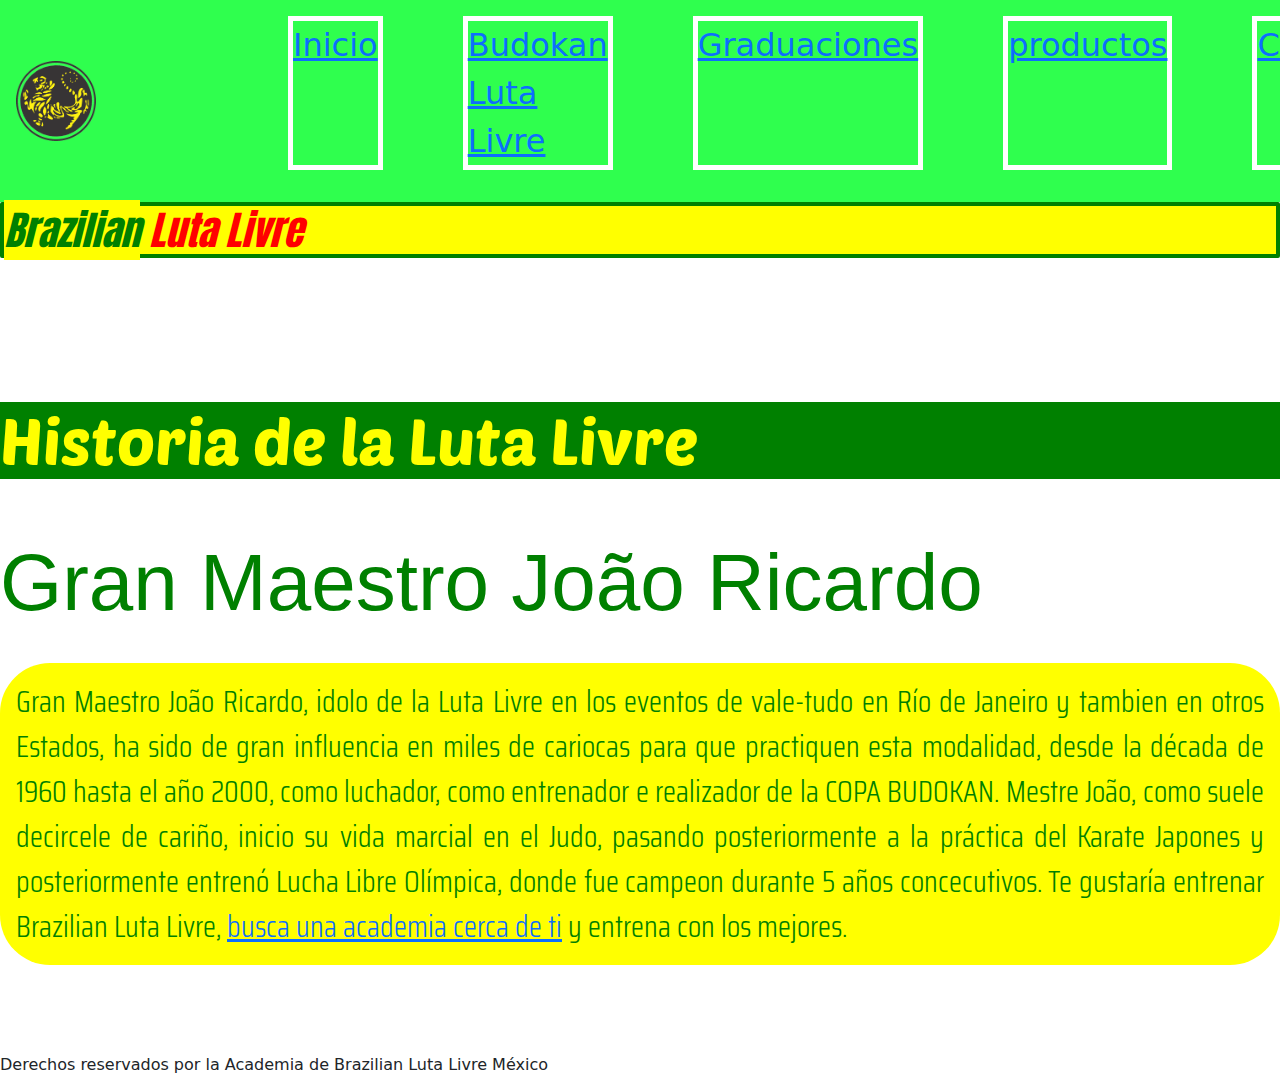
==== index.html @ 8e728ed9 "instalando git" ====
<!DOCTYPE html>
<html lang="es">
<head>
    <meta charset="UTF-8">
    <meta name="viewport" content="width=device-width, initial-scale=1.0">
    <!--link bootstrap-->
    <link 
        href="https://cdn.jsdelivr.net/npm/bootstrap@5.3.3/dist/css/bootstrap.min.css" rel="stylesheet" integrity="sha384-QWTKZyjpPEjISv5WaRU9OFeRpok6YctnYmDr5pNlyT2bRjXh0JMhjY6hW+ALEwIH" crossorigin="anonymous">
    <!--link a estilos personales-->
    <link rel="stylesheet" href="./css/main.css">
    <title>Brazilian Luta Livre</title>
</head>
<body>
    <nav class="nav texto-rojo">
        <img class="tigre" src="./img/tigre solo png.png">
        <ul class= "menu">
            <li class="menu-item inicio"><a href="./page/inicio.html">Inicio</a></li>
            <li class="menu-item nosotros"><a href="./page/budokan.html">Budokan Luta Livre</a></li>
            <li class="menu-item servicio"><a href="./page/graduacion.html">Graduaciones</a></li>
            <li class="menu-item productos"><a href="./page/productos.html">productos</a></li>
            <li class="menu-item contacto"><a href="./page/contacto.html">Contacto</a></li>
        </ul>
    </nav>
    <Header>
        <h1> 
            <span class="texto-verde fondoamarillo" >Brazilian</span> <span class="texto-rojo">Luta Livre</span>
        </h1>
    
    </Header>
    <br>
    <br>
    <br>
    
    <main>
        
        <section>
            
            <article>
            
                <h2>Historia de la Luta Livre</h2>
                <br>
                <br>               

                <h3>
                    Gran Maestro João Ricardo
                </h3>
                <br>
            
                <p class="texto-verde borde-uno">Gran Maestro João Ricardo, idolo de la Luta Livre en los eventos de vale-tudo en Río de Janeiro y tambien en otros Estados, ha sido de gran influencia en miles de cariocas para que practiquen esta modalidad, desde la década de 1960 hasta el año 2000, como luchador, como entrenador e realizador de la COPA BUDOKAN.
                Mestre João, como suele decircele de cariño, inicio su vida marcial en el Judo, pasando posteriormente a la práctica del Karate Japones y posteriormente entrenó Lucha Libre Olímpica, donde fue campeon durante 5 años concecutivos.
                
                Te gustaría entrenar Brazilian Luta Livre, <a class="link" href="https:lutalivre.com.mx">busca una academia cerca de ti</a> y entrena con los mejores.

                </p>

            </article>
        </section>
    </main>
 <!--Bootstrap js-->   
 <script src="https://cdn.jsdelivr.net/npm/bootstrap@5.3.3/dist/js/bootstrap.bundle.min.js" integrity="sha384-YvpcrYf0tY3lHB60NNkmXc5s9fDVZLESaAA55NDzOxhy9GkcIdslK1eN7N6jIeHz" crossorigin="anonymous"></script>
</body>
<br>
<br>
<br>


<footer>Derechos reservados por la Academia de Brazilian Luta Livre México</footer>     
</html>
---- css/main.css ----
@import url('https://fonts.googleapis.com/css2?family=Anton&family=Danfo&family=Saira+Condensed:wght@100;200;300;400;500;600;700;800;900&display=swap');
@font-face {
    font-family: poetsenone;
    src: url(../fonts/PoetsenOne-Regular.ttf);
}
@font-face {
    font-family: Foldit;
    src: url(../fonts/Foldit-VariableFont_wght.ttf);
}

@font-face { 
    font-family: Saira-light;
    src: url(../fonts/SairaCondensed-Light.ttf);
}
*{ 
    margin: 0;
    padding: 0;
    box-sizing:content-box;

}

.tigre {
    width: 5rem;
}

.nav{
    background-color: rgb(47, 255, 78);
    padding: 1rem;
    display: flex;
    align-items: center;
    justify-content: space-star;
    flex-wrap: nowrap;
    gap: 10rem;
}

.menu {
    list-style-type: none;
    display: flex;
    flex-direction: row;
    flex-wrap: nowrap;
    flex-flow: row ;
    gap: 5rem;
       
}


.menu-item {
    border: 5px solid white;
    font-size: 2rem;
}
.inicio {
    text-align: center;
    color: white;
}
h1 {
    font-family: "Anton", sans-serif;
    font-weight: 40;
    font-style: italic;
    border: 4px solid green;
    border-radius: 2px;
    background-color: yellow;
       
}

.texto-rojo {
    color: red;
}

h2 {
    color: yellow;
    background-color: green;
    font-family: poetsenone;
    border: 2px;
    align-items:center;
    justify-items: center;
    font-size: 4rem;
    align-items:center;
}

h3 {
    color: green;
    font-family: sans-serif;
    font-size: 5rem;
   
}
 
p  {
    font-family: Saira-light;
    
}
.foto {
    background-image: url(../img/tigre\ solo\ png.png);
    width: 100%;
    height: 100%;
}

.borde-uno {
    text-align: justify;
    font-size: 30px;
    padding: 1rem;
    border-radius: 50px;
    

}
.borde-dos {
    background-color: yellow;
    border: 4px solid green;
    border-style: dotted;
    border-radius: 2px;
    padding: 1rem;
    margin: 50px;
    font-size: 25px;
}
    
.borde3{
    margin-left: 30%;
    background-color: green;
    color:white;
    width: 500px;
    height: 400px;
    border: 10px solid yellow;
    border-radius: 10px;
    overflow: scroll;
    padding: 20px;
    text-align: justify;
}

.tienda {
    margin-left: 30rem;
    font-size: 30px;
    
}
.licra {
    margin-top: 50px;
    margin-left: 1px;
    width: 400px;
    inset-block: 100px;
}

.sinfondo {
    background-color: white;
    padding: 1rem;
}

.texto-verde {
    color: green;
   background-color: yellow;
}

section{
    margin-top: 4rem;
    display: flex;
}

.ropa {
    margin-top: 10rem;
    margin-left: 10rem;
    margin-right: 10rem;
    display: flex;
    width: 100%;
    flex-basis: 100%;
    flex-shrink: 1;
    flex-grow: 0;
}

.equipo {
    border: 10px solid greenyellow;
    margin-left: 5px; margin-right: ;
}
.grande {
    font-size: 2rem;
    text-align: center;
    padding: 50px;
}
.img {
    margin-left: 70px;
    width: 500px;
    inset-block: 20px;
    
    
}

.parrafo1 {
    color: green;
    background-color: yellow;

}

.fondo-dif {
    color: green;
    background-color: white;
    margin-left: 10rem;
    
}

.contenedoruno {
    
    padding: 2rem;
    margin-top: 1px;
    font-size: 3rem;
        
}

.blanca {
    list-style-type: none;
    margin-top: 50px;
    margin-left: 50px;
    border: 1px solid whitesmoke;
    background-color: whitesmoke;
    text-align: center;
    font-size: 5rem;
}

.amarilla {
    list-style-type: none;
    margin-left: 50px;
    margin-top: 5px;
    border: 1px solid yellow;
    background-color: yellow;
    text-align: center;
    font-size: 5rem;
}

.naranja {
    list-style-type: none;
    margin-left: 50px;
    margin-top: 5px;
    border: 1px solid orangered;
    background-color: orange;
    text-align: center;
    font-size: 5rem;
}

.azul {
    list-style-type: none;
    margin-left: 50px;
    margin-top: 5px;
    border: 1px solid blue;
    background-color: blue;
    text-align: center;
    font-size: 5rem;
}

.morada {
    list-style-type: none;
    margin-left: 50px;
    margin-top: 5px;
    border: 1px solid purple;
    background-color: purple;
    text-align: center;
    font-size: 5rem;
}

.cafe {
    list-style-type: none;
    margin-top: 5px;
    margin-left: 50px;
    border: 1px solid brown;
    background-color: brown;
    text-align: center;
    font-size: 5rem;
}

.negro {
    list-style-type: none;
    margin-top: 5px;
    margin-left: 50px;
    border: 1px solid black;
    background-color: black;
    text-align: center;
    color: white;
    font-size: 5rem;
}

.mestre {
    list-style-type: none;
    margin-top: 1px;
    margin-left: 50px;
    margin-top: 5px;
    border: 1px solid red;
    background-color: red;
    text-align: center;
    font-size: 5rem;
}

.contenedor{
    display: grid;
    grid-template-columns: 2fr 1fr 1fr;
    grid-template-rows: 1fr 1fr;
    grid-template-areas:
        "logo cintas           cintasprincipiantes"
        "logo cintasintermedio cintasavanzadas";
    column-gap: 1rem;
    row-gap: 1rem;
    padding: 1rem;
   
}
.hijo {
    display: grid;
    place-items: center;
    
    
}

.logo {
    
    grid-area:logo;
    background-color: red;

}
    
.joao {
    height: 45%;
}
.cintas {
    grid-area: cintas;
    background-color: greenyellow;
           
}
.cintasprincipiantes {
    grid-area: cintasprincipiantes;
    background-color: green;
}
.cintasintermedio {
    grid-area: cintasintermedio;
    background-color: green;
}
.cintasavanzadas {
    grid-area: cintasavanzadas;
background-color: greenyellow;
}

body {
    background-color: white;
}

a:hover {
    background-color: black;
    color: white;
}

.maps {
    border: 10px solid yellow;
    border-radius: 20px;
    background-color: green;
    width: 600px;
    height: 450px;
    padding: 10px;
    }
.footer {
    font-size: 2rem;
}
@media (width < 2500px) {
    .contenedor {
        grid-template-columns: 1fr 1fr;
        grid-template-rows: 1fr 1fr 1fr;
        grid-template-areas: 
        "logo logo"
        "cintas cintasprincipiantes"
        "cintasintermedio cintasavanzadas";
    }
}

@media (width < 2000px) {
    .contenedor {
        grid-template-columns: 1fr;
        grid-template-rows: repeat(5, 1rf);
        grid-template-areas: 
        "logo"
        "cintas"
        "cintasprincipiantes"
        "cintasintermedio" 
        "cintasavanzadas";
        
    }
}
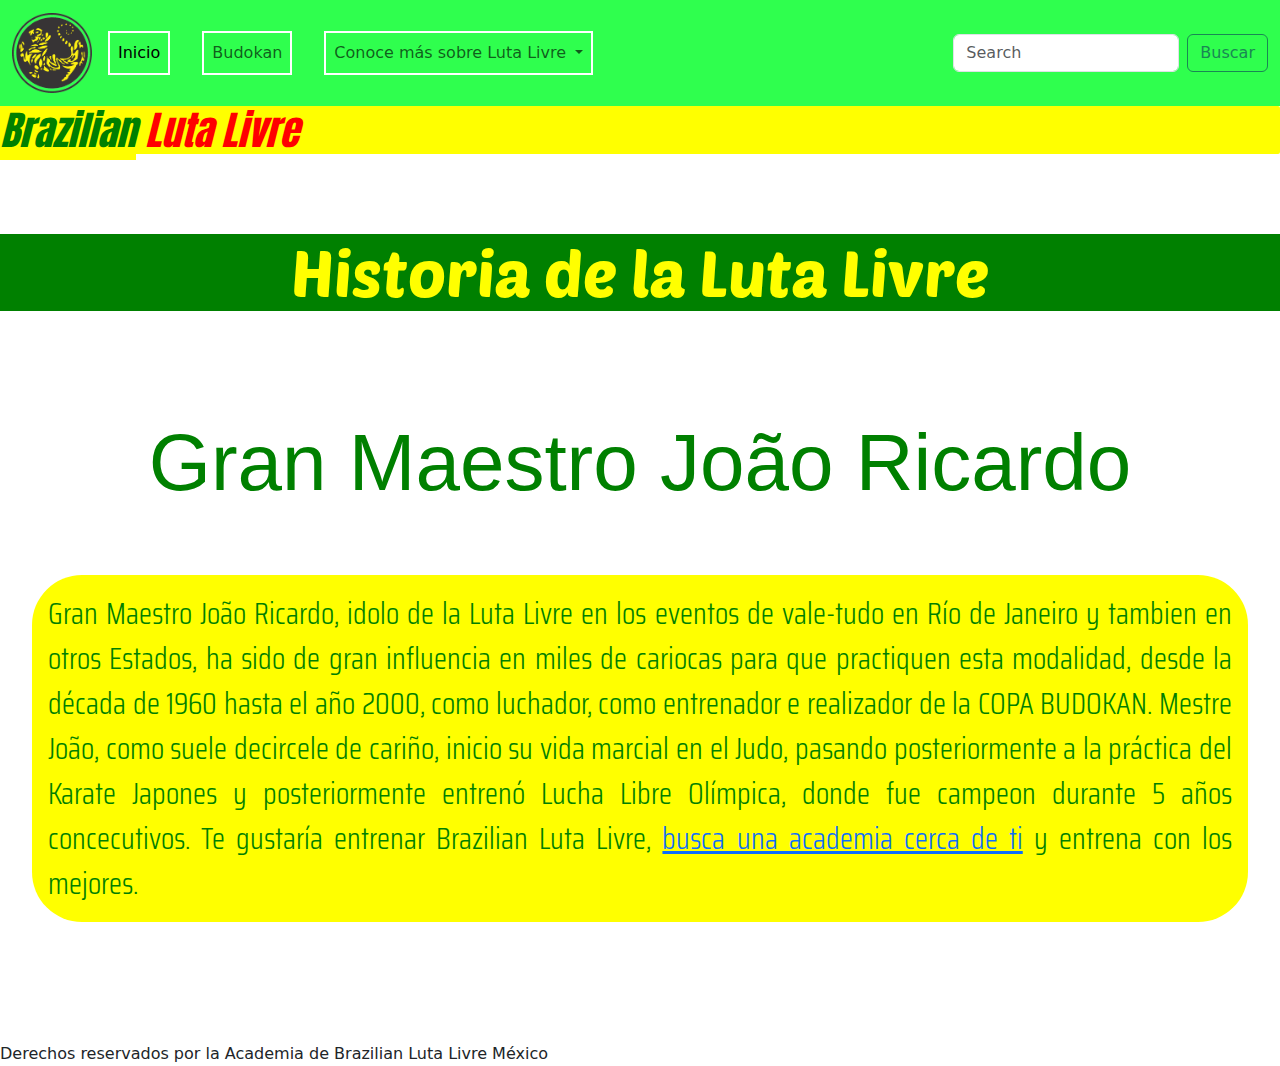
==== commit d9cdb4a6: "reentrega segunda" ====
--- a/index.html
+++ b/index.html
@@ -7,46 +7,65 @@
     <link 
         href="https://cdn.jsdelivr.net/npm/bootstrap@5.3.3/dist/css/bootstrap.min.css" rel="stylesheet" integrity="sha384-QWTKZyjpPEjISv5WaRU9OFeRpok6YctnYmDr5pNlyT2bRjXh0JMhjY6hW+ALEwIH" crossorigin="anonymous">
     <!--link a estilos personales-->
-    <link rel="stylesheet" href="./css/main.css">
+    <link rel="stylesheet" href="./css/styles.css">
     <title>Brazilian Luta Livre</title>
 </head>
 <body>
-    <nav class="nav texto-rojo">
-        <img class="tigre" src="./img/tigre solo png.png">
-        <ul class= "menu">
-            <li class="menu-item inicio"><a href="./page/inicio.html">Inicio</a></li>
-            <li class="menu-item nosotros"><a href="./page/budokan.html">Budokan Luta Livre</a></li>
-            <li class="menu-item servicio"><a href="./page/graduacion.html">Graduaciones</a></li>
-            <li class="menu-item productos"><a href="./page/productos.html">productos</a></li>
-            <li class="menu-item contacto"><a href="./page/contacto.html">Contacto</a></li>
-        </ul>
-    </nav>
-    <Header>
+    <nav class="navbar navbar-expand-lg" style="background-color: #2FFF4E;">
+        <div class="container-fluid">
+            <img class="navbar-brand tigre" src="../img/tigre solo png.png">
+
+           <button class="navbar-toggler" type="button" data-bs-toggle="collapse" data-bs-target="#navbarSupportedContent" aria-controls="navbarSupportedContent" aria-expanded="false" aria-label="Toggle navigation">
+            <span class="navbar-toggler-icon"></span>
+          </button>
+          <div class="collapse navbar-collapse" id="navbarSupportedContent">
+            <ul class="menu navbar-nav me-auto mb-2 mb-lg-0">
+              <li class="nav-item text-center" style="border: 2px solid white">
+                <a class="nav-link active" aria-current="page" href="./page/inicio.html">Inicio</a>
+              </li>
+
+              
+              <li class="nav-item text-center" style="border: 2px solid white">
+                <a class="nav-link" href="./page/budokan.html">Budokan</a>
+              </li>
+              <li class="nav-item text-center dropdown" style="border: 2px solid white">
+                <a class="nav-link dropdown-toggle" href="#" role="button" data-bs-toggle="dropdown" aria-expanded="false">
+                  Conoce más sobre Luta Livre
+                </a>
+                <ul class="dropdown-menu">
+                  <li><a class="dropdown-item" href="./page/graduacion.html">Graduaciones</a></li>
+                  <li><a class="dropdown-item" href="./page/productos.html">Equipamiento</a></li>
+                  <li><hr class="dropdown-divider"></li>
+                  <li><a class="dropdown-item" href="./page/contacto.html">Contáctanos y Agenda tu Clase ¡Gratis!</a></li>
+                </ul>
+              
+            </ul>
+            <form class="d-flex" role="search">
+              <input class="form-control me-2" type="search" placeholder="Search" aria-label="Search">
+              <button class="btn btn-outline-success" type="submit">Buscar</button>
+            </form>
+          </div>
+        </div>
+      </nav>
+      
+    <header>
         <h1> 
             <span class="texto-verde fondoamarillo" >Brazilian</span> <span class="texto-rojo">Luta Livre</span>
         </h1>
     
-    </Header>
-    <br>
-    <br>
-    <br>
-    
-    <main>
+    </header>
+
+    <div>
+      <h2>Historia de la Luta Livre</h2>
+    </div>
         
+    <main class="separacion">
+
         <section>
-            
-            <article>
-            
-                <h2>Historia de la Luta Livre</h2>
-                <br>
-                <br>               
-
-                <h3>
-                    Gran Maestro João Ricardo
-                </h3>
-                <br>
-            
-                <p class="texto-verde borde-uno">Gran Maestro João Ricardo, idolo de la Luta Livre en los eventos de vale-tudo en Río de Janeiro y tambien en otros Estados, ha sido de gran influencia en miles de cariocas para que practiquen esta modalidad, desde la década de 1960 hasta el año 2000, como luchador, como entrenador e realizador de la COPA BUDOKAN.
+          <article>
+            <h3>Gran Maestro João Ricardo</h3>
+                        
+              <p class="texto-verde borde-uno">Gran Maestro João Ricardo, idolo de la Luta Livre en los eventos de vale-tudo en Río de Janeiro y tambien en otros Estados, ha sido de gran influencia en miles de cariocas para que practiquen esta modalidad, desde la década de 1960 hasta el año 2000, como luchador, como entrenador e realizador de la COPA BUDOKAN.
                 Mestre João, como suele decircele de cariño, inicio su vida marcial en el Judo, pasando posteriormente a la práctica del Karate Japones y posteriormente entrenó Lucha Libre Olímpica, donde fue campeon durante 5 años concecutivos.
                 
                 Te gustaría entrenar Brazilian Luta Livre, <a class="link" href="https:lutalivre.com.mx">busca una academia cerca de ti</a> y entrena con los mejores.
--- a/css/styles.css
+++ b/css/styles.css
@@ -0,0 +1 @@
+@import"https://fonts.googleapis.com/css2?family=Anton&family=Danfo&family=Saira+Condensed:wght@100;200;300;400;500;600;700;800;900&display=swap";*{margin:0;padding:0;box-sizing:content-box}@font-face{font-family:poetsenone;src:url(../fonts/PoetsenOne-Regular.ttf)}@font-face{font-family:Foldit;src:url(../fonts/Foldit-VariableFont_wght.ttf)}@font-face{font-family:Saira-light;src:url(../fonts/SairaCondensed-Light.ttf)}.tigre{width:5rem}.menu{list-style-type:none;display:flex;flex-direction:row;flex-wrap:nowrap;flex-flow:row;gap:5rem}.inicio{text-align:center;color:#fff}h1{font-family:"Anton",sans-serif;font-weight:40;font-style:italic;border:4px green;border-radius:2px;background-color:#ff0}h2{display:flex;align-items:center;justify-content:center;justify-items:center;color:#ff0;background-color:green;font-family:poetsenone;border:2px;margin-top:5rem;font-size:4rem}h3{display:flex;align-items:center;justify-content:center;justify-items:center;color:green;font-family:sans-serif;font-size:5rem;margin-bottom:4rem}.independiente{font-family:sans-serif;color:green;font-size:3rem;text-align:center}.separacion{padding:2rem}body{background-color:#fff}a:hover{background-color:#ff0}.maps{border:10px solid #ff0;border-radius:20px;background-color:green;width:600px;height:450px;padding:10px}.nav{background-color:#2fff4e;padding:1rem}.texto-rojo{color:red}.tigre{width:5rem}.foto{background-image:url(../img/tigre\ solo\ png.png);width:100%;height:100%}.menu{list-style-type:none;display:flex;flex-direction:column;flex-wrap:nowrap;flex-flow:column;gap:2rem}.texto-verde{color:green;background-color:#ff0}.borde-uno{text-align:justify;font-size:30px;padding:1rem;border-radius:50px}.borde-dos{background-color:#ff0;border:4px green;border-style:dotted;border-radius:2px;padding:1rem;margin:50px;font-size:25px}.borde3{background-color:green;color:#fff;border:20px solid #ff0;border-radius:10px;overflow:scroll;text-align:justify;padding:20px}.container{display:flex;align-items:center;justify-content:center}.center-button{height:100%;background-color:green;color:#fff;padding:10px 20px;font-size:x-large;border:none;border-radius:4px;cursor:pointer}.center-button:hover{background-color:#ff0;color:#000}p{font-family:Saira-light}.parrafo1{color:green;background-color:#ff0}.parrafo2{padding:1rem}.img{margin-left:70px;width:500px;inset-block:20px}.logo{grid-area:logo;background-color:red}.joao{height:45%}.inicio{text-align:center;color:#fff}.tienda{font-size:30px}.licra{margin-top:50px;margin-left:1px;width:400px;inset-block:100px}.sinfondo{background-color:#fff;padding:1rem}.fondo-dif{color:green;background-color:#fff;margin-left:10rem}.contenedoruno{padding:2rem;margin-top:1px;font-size:3rem}.contenedor{display:grid;grid-template-columns:2fr 1fr 1fr;grid-template-rows:1fr 1fr;grid-template-areas:"logo cintas           cintasprincipiantes" "logo cintasintermedio cintasavanzadas";-moz-column-gap:1rem;column-gap:1rem;row-gap:1rem;padding:1rem}.hijo{display:grid;place-items:center}.ropa{margin-top:10rem;margin-left:10rem;margin-right:10rem;display:flex;width:100%;flex-basis:100%;flex-shrink:1;flex-grow:0}.equipo{border:10px solid #9acd32;margin-left:5px;margin-right:10px}.grande{font-size:2rem;text-align:center;padding:50px}.img{margin-left:70px;width:500px;inset-block:20px}section{margin-top:4rem;display:flex}.blanca{list-style-type:none;margin-top:50px;margin-left:50px;border:1px solid #f5f5f5;background-color:#f5f5f5;text-align:center;font-size:5rem}.amarilla{list-style-type:none;margin-left:50px;margin-top:5px;border:1px solid #ff0;background-color:#ff0;text-align:center;font-size:5rem}.naranja{list-style-type:none;margin-left:50px;margin-top:5px;border:1px solid #ff4500;background-color:orange;text-align:center;font-size:5rem}.azul{list-style-type:none;margin-left:50px;margin-top:5px;border:1px solid blue;background-color:blue;text-align:center;font-size:5rem;color:#fff}.morada{list-style-type:none;margin-left:50px;margin-top:5px;border:1px solid purple;background-color:purple;text-align:center;font-size:5rem;color:#fff}.cafe{list-style-type:none;margin-top:5px;margin-left:50px;border:1px solid brown;background-color:brown;text-align:center;font-size:5rem;color:#fff}.negro{list-style-type:none;margin-top:5px;margin-left:50px;border:1px solid #000;background-color:#000;text-align:center;color:#fff;font-size:5rem}.mestre{list-style-type:none;margin-top:1px;margin-left:50px;margin-top:5px;border:1px solid red;background-color:red;text-align:center;font-size:5rem}.cintas{grid-area:cintas;background-color:#adff2f}.cintasprincipiantes{grid-area:cintasprincipiantes;background-color:green}.cintasintermedio{grid-area:cintasintermedio;background-color:green}.cintasavanzadas{grid-area:cintasavanzadas;background-color:#adff2f}@media(width < 2500px){.contenedor{grid-template-columns:1fr 1fr;grid-template-rows:1fr 1fr 1fr;grid-template-areas:"logo logo" "cintas cintasprincipiantes" "cintasintermedio cintasavanzadas"}}@media(width < 2000px){.contenedor{grid-template-columns:1fr;grid-template-rows:repeat(5, 1rf);grid-template-areas:"logo" "cintas" "cintasprincipiantes" "cintasintermedio" "cintasavanzadas"}}.footer{font-size:2rem}/*# sourceMappingURL=styles.css.map */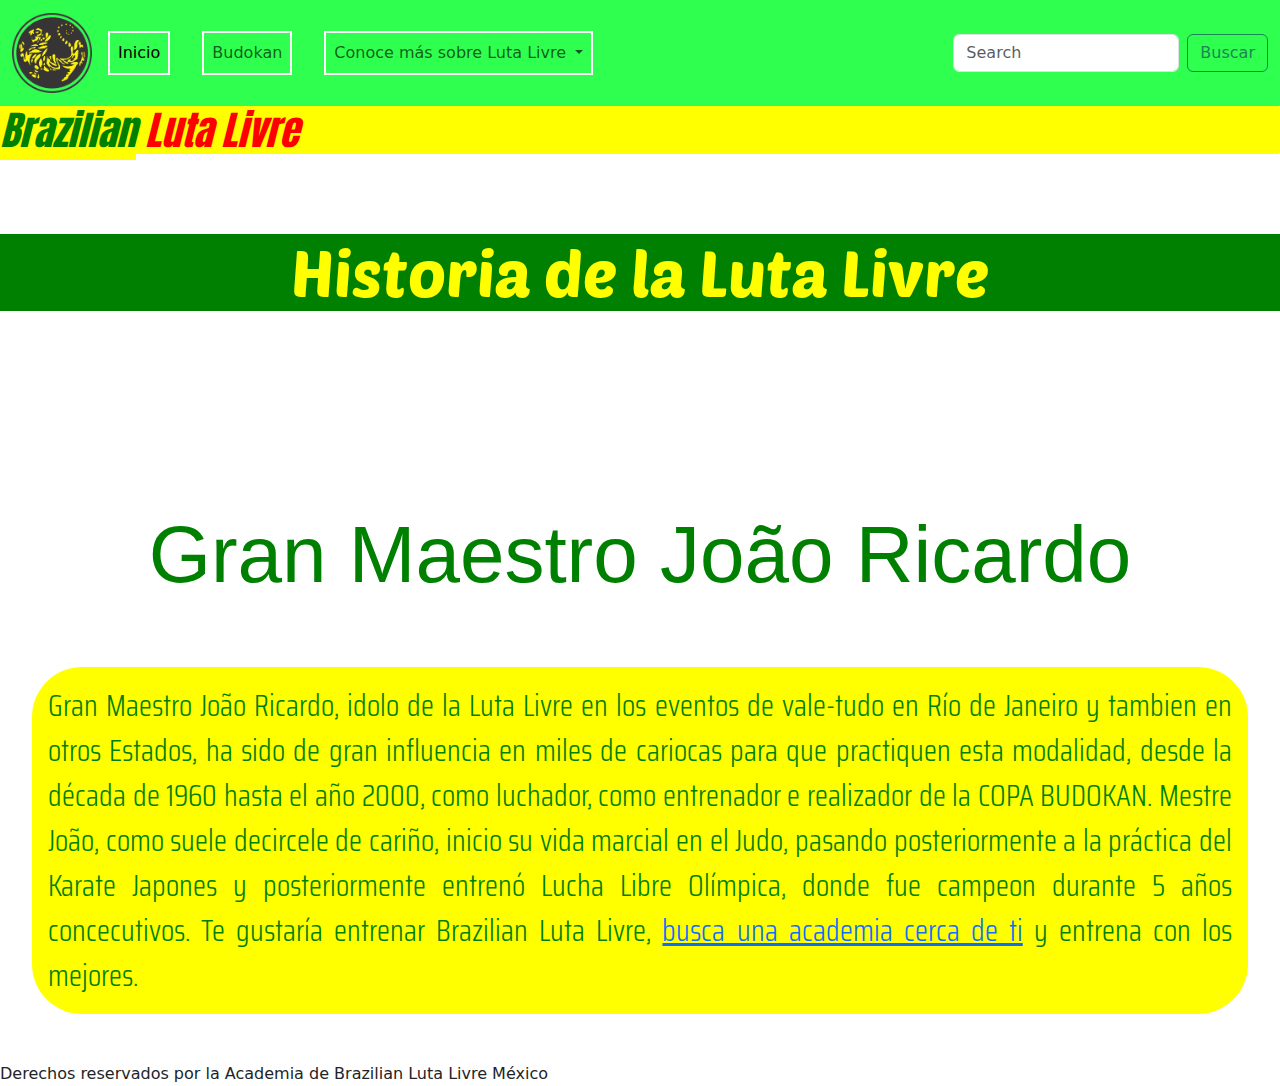
==== commit baa9412c: "Dandole responsive a los html" ====
--- a/index.html
+++ b/index.html
@@ -78,9 +78,6 @@
  <!--Bootstrap js-->   
  <script src="https://cdn.jsdelivr.net/npm/bootstrap@5.3.3/dist/js/bootstrap.bundle.min.js" integrity="sha384-YvpcrYf0tY3lHB60NNkmXc5s9fDVZLESaAA55NDzOxhy9GkcIdslK1eN7N6jIeHz" crossorigin="anonymous"></script>
 </body>
-<br>
-<br>
-<br>
 
 
 <footer>Derechos reservados por la Academia de Brazilian Luta Livre México</footer>     
--- a/css/styles.css
+++ b/css/styles.css
@@ -1 +1 @@
-@import"https://fonts.googleapis.com/css2?family=Anton&family=Danfo&family=Saira+Condensed:wght@100;200;300;400;500;600;700;800;900&display=swap";*{margin:0;padding:0;box-sizing:content-box}@font-face{font-family:poetsenone;src:url(../fonts/PoetsenOne-Regular.ttf)}@font-face{font-family:Foldit;src:url(../fonts/Foldit-VariableFont_wght.ttf)}@font-face{font-family:Saira-light;src:url(../fonts/SairaCondensed-Light.ttf)}.tigre{width:5rem}.menu{list-style-type:none;display:flex;flex-direction:row;flex-wrap:nowrap;flex-flow:row;gap:5rem}.inicio{text-align:center;color:#fff}h1{font-family:"Anton",sans-serif;font-weight:40;font-style:italic;border:4px green;border-radius:2px;background-color:#ff0}h2{display:flex;align-items:center;justify-content:center;justify-items:center;color:#ff0;background-color:green;font-family:poetsenone;border:2px;margin-top:5rem;font-size:4rem}h3{display:flex;align-items:center;justify-content:center;justify-items:center;color:green;font-family:sans-serif;font-size:5rem;margin-bottom:4rem}.independiente{font-family:sans-serif;color:green;font-size:3rem;text-align:center}.separacion{padding:2rem}body{background-color:#fff}a:hover{background-color:#ff0}.maps{border:10px solid #ff0;border-radius:20px;background-color:green;width:600px;height:450px;padding:10px}.nav{background-color:#2fff4e;padding:1rem}.texto-rojo{color:red}.tigre{width:5rem}.foto{background-image:url(../img/tigre\ solo\ png.png);width:100%;height:100%}.menu{list-style-type:none;display:flex;flex-direction:column;flex-wrap:nowrap;flex-flow:column;gap:2rem}.texto-verde{color:green;background-color:#ff0}.borde-uno{text-align:justify;font-size:30px;padding:1rem;border-radius:50px}.borde-dos{background-color:#ff0;border:4px green;border-style:dotted;border-radius:2px;padding:1rem;margin:50px;font-size:25px}.borde3{background-color:green;color:#fff;border:20px solid #ff0;border-radius:10px;overflow:scroll;text-align:justify;padding:20px}.container{display:flex;align-items:center;justify-content:center}.center-button{height:100%;background-color:green;color:#fff;padding:10px 20px;font-size:x-large;border:none;border-radius:4px;cursor:pointer}.center-button:hover{background-color:#ff0;color:#000}p{font-family:Saira-light}.parrafo1{color:green;background-color:#ff0}.parrafo2{padding:1rem}.img{margin-left:70px;width:500px;inset-block:20px}.logo{grid-area:logo;background-color:red}.joao{height:45%}.inicio{text-align:center;color:#fff}.tienda{font-size:30px}.licra{margin-top:50px;margin-left:1px;width:400px;inset-block:100px}.sinfondo{background-color:#fff;padding:1rem}.fondo-dif{color:green;background-color:#fff;margin-left:10rem}.contenedoruno{padding:2rem;margin-top:1px;font-size:3rem}.contenedor{display:grid;grid-template-columns:2fr 1fr 1fr;grid-template-rows:1fr 1fr;grid-template-areas:"logo cintas           cintasprincipiantes" "logo cintasintermedio cintasavanzadas";-moz-column-gap:1rem;column-gap:1rem;row-gap:1rem;padding:1rem}.hijo{display:grid;place-items:center}.ropa{margin-top:10rem;margin-left:10rem;margin-right:10rem;display:flex;width:100%;flex-basis:100%;flex-shrink:1;flex-grow:0}.equipo{border:10px solid #9acd32;margin-left:5px;margin-right:10px}.grande{font-size:2rem;text-align:center;padding:50px}.img{margin-left:70px;width:500px;inset-block:20px}section{margin-top:4rem;display:flex}.blanca{list-style-type:none;margin-top:50px;margin-left:50px;border:1px solid #f5f5f5;background-color:#f5f5f5;text-align:center;font-size:5rem}.amarilla{list-style-type:none;margin-left:50px;margin-top:5px;border:1px solid #ff0;background-color:#ff0;text-align:center;font-size:5rem}.naranja{list-style-type:none;margin-left:50px;margin-top:5px;border:1px solid #ff4500;background-color:orange;text-align:center;font-size:5rem}.azul{list-style-type:none;margin-left:50px;margin-top:5px;border:1px solid blue;background-color:blue;text-align:center;font-size:5rem;color:#fff}.morada{list-style-type:none;margin-left:50px;margin-top:5px;border:1px solid purple;background-color:purple;text-align:center;font-size:5rem;color:#fff}.cafe{list-style-type:none;margin-top:5px;margin-left:50px;border:1px solid brown;background-color:brown;text-align:center;font-size:5rem;color:#fff}.negro{list-style-type:none;margin-top:5px;margin-left:50px;border:1px solid #000;background-color:#000;text-align:center;color:#fff;font-size:5rem}.mestre{list-style-type:none;margin-top:1px;margin-left:50px;margin-top:5px;border:1px solid red;background-color:red;text-align:center;font-size:5rem}.cintas{grid-area:cintas;background-color:#adff2f}.cintasprincipiantes{grid-area:cintasprincipiantes;background-color:green}.cintasintermedio{grid-area:cintasintermedio;background-color:green}.cintasavanzadas{grid-area:cintasavanzadas;background-color:#adff2f}@media(width < 2500px){.contenedor{grid-template-columns:1fr 1fr;grid-template-rows:1fr 1fr 1fr;grid-template-areas:"logo logo" "cintas cintasprincipiantes" "cintasintermedio cintasavanzadas"}}@media(width < 2000px){.contenedor{grid-template-columns:1fr;grid-template-rows:repeat(5, 1rf);grid-template-areas:"logo" "cintas" "cintasprincipiantes" "cintasintermedio" "cintasavanzadas"}}.footer{font-size:2rem}/*# sourceMappingURL=styles.css.map */+@import"https://fonts.googleapis.com/css2?family=Anton&family=Danfo&family=Saira+Condensed:wght@100;200;300;400;500;600;700;800;900&display=swap";*{margin:0;padding:0;box-sizing:content-box}@font-face{font-family:poetsenone;src:url(../fonts/PoetsenOne-Regular.ttf)}@font-face{font-family:Foldit;src:url(../fonts/Foldit-VariableFont_wght.ttf)}@font-face{font-family:Saira-light;src:url(../fonts/SairaCondensed-Light.ttf)}.card-img-top{width:100%;height:200px;-o-object-fit:cover;object-fit:cover;transition:transform .3s ease-in-out}.card-img-top:hover{transform:scale(1.2);-o-object-fit:contain;object-fit:contain}.separacion{margin-top:100px}.borde3{border:3px solid #ddd;padding:20px;border-radius:10px}.tienda{background-color:#f9f9f9}.tigre{width:5rem}.menu{list-style-type:none;display:flex;flex-direction:row;flex-wrap:nowrap;flex-flow:row;gap:5rem}.inicio{text-align:center;color:#fff}h1{font-family:"Anton",sans-serif;font-weight:40;font-style:italic;border:4px green;border-radius:2px;background-color:#ff0}h2{display:flex;align-items:center;justify-content:center;justify-items:center;color:#ff0;background-color:green;font-family:poetsenone;border:2px;margin-top:5rem;font-size:4rem}h3{display:flex;align-items:center;justify-content:center;justify-items:center;color:green;font-family:sans-serif;font-size:5rem;margin-bottom:4rem}.independiente{font-family:sans-serif;color:green;font-size:3rem;text-align:center}.separacion{padding:2rem}body{background-color:#fff}a:hover{background-color:#ff0}.maps{border:10px solid #ff0;border-radius:20px;background-color:green;width:600px;height:450px;padding:10px}.nav{background-color:#2fff4e;padding:1rem}.texto-rojo{color:red}.tigre{width:5rem}.foto{background-image:url(../img/tigre\ solo\ png.png);width:100%;height:100%}.menu{list-style-type:none;display:flex;flex-direction:column;flex-wrap:nowrap;flex-flow:column;gap:2rem}.texto-verde{color:green;background-color:#ff0}.borde-uno{text-align:justify;font-size:30px;padding:1rem;border-radius:50px}.borde-dos{background-color:#ff0;border:4px green;border-style:dotted;border-radius:2px;padding:1rem;margin:50px;font-size:25px}.borde3{background-color:green;color:#fff;border:20px solid #ff0;border-radius:10px;overflow:scroll;text-align:justify;padding:20px}.container{display:flex;align-items:center;justify-content:center}.center-button{height:100%;background-color:green;color:#fff;padding:10px 20px;font-size:x-large;border:none;border-radius:4px;cursor:pointer}.center-button:hover{background-color:#ff0;color:#000}p{font-family:Saira-light}.parrafo1{color:green;background-color:#ff0}.parrafo2{padding:1rem}.img{margin-left:70px;width:500px;inset-block:20px}.logo{grid-area:logo;background-color:red}.joao{height:45%}.inicio{text-align:center;color:#fff}.tienda{font-size:30px}.licra{margin-top:50px;margin-left:1px;width:400px;inset-block:100px}.sinfondo{background-color:#fff;padding:1rem}.fondo-dif{color:green;background-color:#fff;margin-left:10rem}.contenedoruno{padding:2rem;margin-top:1px;font-size:3rem}.contenedor{display:grid;grid-template-columns:2fr 1fr 1fr;grid-template-rows:1fr 1fr;grid-template-areas:"logo cintas           cintasprincipiantes" "logo cintasintermedio cintasavanzadas";-moz-column-gap:1rem;column-gap:1rem;row-gap:1rem;padding:1rem}.hijo{display:grid;place-items:center}.ropa{margin-top:5rem;margin-left:10rem;margin-right:10rem;display:flex;width:100%;flex-basis:100%;flex-shrink:1;flex-grow:0}.equipo{border:10px solid #9acd32;margin-left:5px;margin-right:10px}.grande{font-size:2rem;text-align:center;padding:50px}.img{margin-left:70px;width:500px;inset-block:20px}section{margin-top:4rem;display:flex}.blanca{list-style-type:none;margin-top:50px;margin-left:50px;border:1px solid #f5f5f5;background-color:#f5f5f5;text-align:center;font-size:5rem}.amarilla{list-style-type:none;margin-left:50px;margin-top:5px;border:1px solid #ff0;background-color:#ff0;text-align:center;font-size:5rem}.naranja{list-style-type:none;margin-left:50px;margin-top:5px;border:1px solid #ff4500;background-color:orange;text-align:center;font-size:5rem}.azul{list-style-type:none;margin-left:50px;margin-top:5px;border:1px solid blue;background-color:blue;text-align:center;font-size:5rem;color:#fff}.morada{list-style-type:none;margin-left:50px;margin-top:5px;border:1px solid purple;background-color:purple;text-align:center;font-size:5rem;color:#fff}.cafe{list-style-type:none;margin-top:5px;margin-left:50px;border:1px solid brown;background-color:brown;text-align:center;font-size:5rem;color:#fff}.negro{list-style-type:none;margin-top:5px;margin-left:50px;border:1px solid #000;background-color:#000;text-align:center;color:#fff;font-size:5rem}.mestre{list-style-type:none;margin-top:1px;margin-left:50px;margin-top:5px;border:1px solid red;background-color:red;text-align:center;font-size:5rem}.cintas{grid-area:cintas;background-color:#adff2f}.cintasprincipiantes{grid-area:cintasprincipiantes;background-color:green}.cintasintermedio{grid-area:cintasintermedio;background-color:green}.cintasavanzadas{grid-area:cintasavanzadas;background-color:#adff2f}@media(width < 2500px){.contenedor{grid-template-columns:1fr 1fr;grid-template-rows:1fr 1fr 1fr;grid-template-areas:"logo logo" "cintas cintasprincipiantes" "cintasintermedio cintasavanzadas"}}@media(width < 2000px){.contenedor{grid-template-columns:1fr;grid-template-rows:repeat(5, 1rf);grid-template-areas:"logo" "cintas" "cintasprincipiantes" "cintasintermedio" "cintasavanzadas"}}.footer{font-size:2rem}/*# sourceMappingURL=styles.css.map */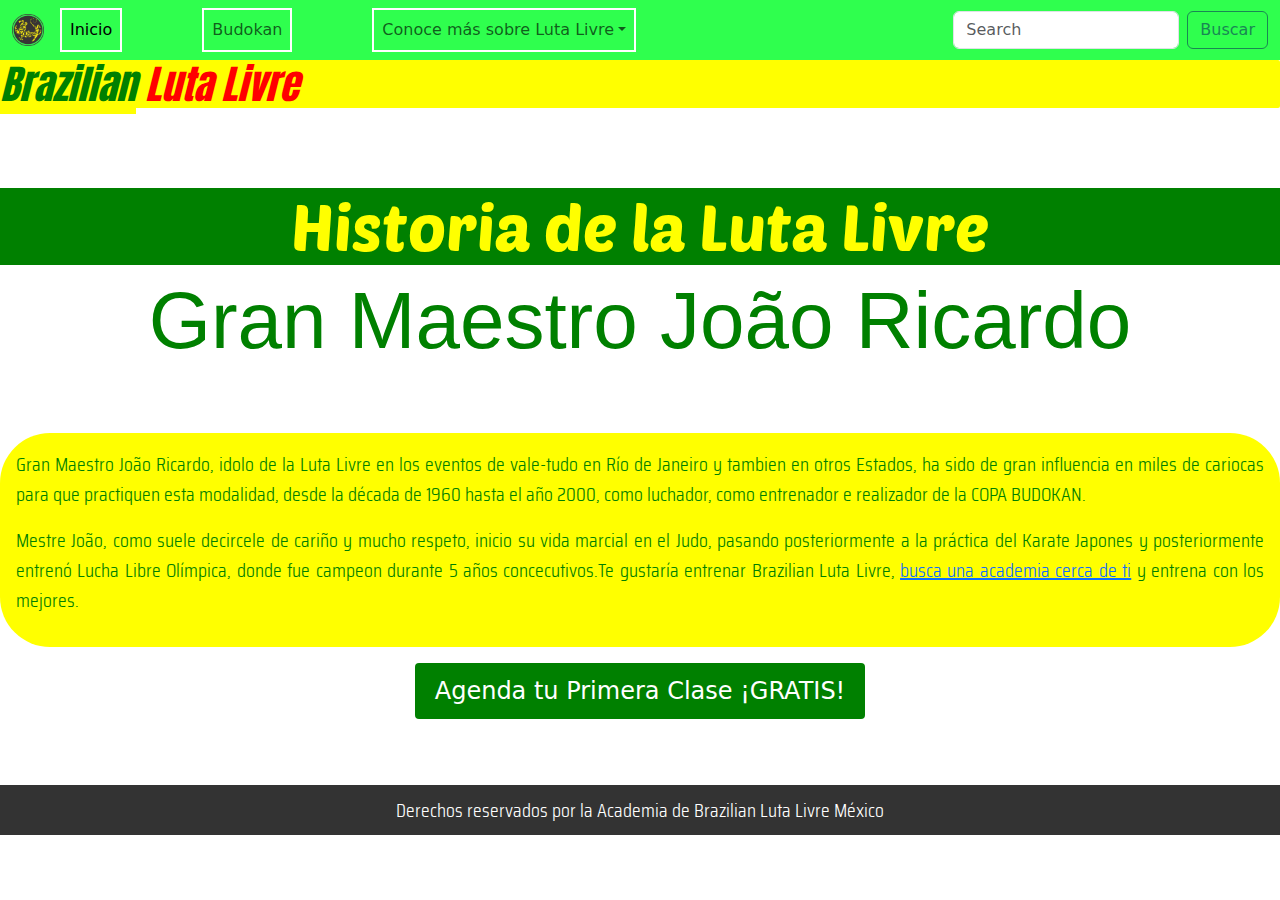
==== commit 45e6392c: "reparación logo index, imagenes y animaciones" ====
--- a/index.html
+++ b/index.html
@@ -1,84 +1,92 @@
 <!DOCTYPE html>
 <html lang="es">
-<head>
+  <head>
     <meta charset="UTF-8">
     <meta name="viewport" content="width=device-width, initial-scale=1.0">
     <!--link bootstrap-->
-    <link 
-        href="https://cdn.jsdelivr.net/npm/bootstrap@5.3.3/dist/css/bootstrap.min.css" rel="stylesheet" integrity="sha384-QWTKZyjpPEjISv5WaRU9OFeRpok6YctnYmDr5pNlyT2bRjXh0JMhjY6hW+ALEwIH" crossorigin="anonymous">
-    <!--link a estilos personales-->
+    <link href="https://cdn.jsdelivr.net/npm/bootstrap@5.3.3/dist/css/bootstrap.min.css" rel="stylesheet" integrity="sha384-QWTKZyjpPEjISv5WaRU9OFeRpok6YctnYmDr5pNlyT2bRjXh0JMhjY6hW+ALEwIH" crossorigin="anonymous">
+    
+    <!--Link a estilos personales-->
     <link rel="stylesheet" href="./css/styles.css">
+    <link rel="icon" href="./img/tigre icon.ico">
     <title>Brazilian Luta Livre</title>
-</head>
-<body>
+  </head>
+
+  <body>
     <nav class="navbar navbar-expand-lg" style="background-color: #2FFF4E;">
-        <div class="container-fluid">
-            <img class="navbar-brand tigre" src="../img/tigre solo png.png">
+      <div class="container-fluid">
+        <img class="navbar-brand tigre" src="./img/tigre solo png.png">
 
-           <button class="navbar-toggler" type="button" data-bs-toggle="collapse" data-bs-target="#navbarSupportedContent" aria-controls="navbarSupportedContent" aria-expanded="false" aria-label="Toggle navigation">
-            <span class="navbar-toggler-icon"></span>
-          </button>
-          <div class="collapse navbar-collapse" id="navbarSupportedContent">
-            <ul class="menu navbar-nav me-auto mb-2 mb-lg-0">
-              <li class="nav-item text-center" style="border: 2px solid white">
-                <a class="nav-link active" aria-current="page" href="./page/inicio.html">Inicio</a>
-              </li>
+        <button class="navbar-toggler"  type="button" data-bs-toggle="collapse" data-bs-target="#navbarSupportedContent" aria-controls="navbarSupportedContent" aria-expanded="false" aria-label="Toggle navigation">
+        <span class="navbar-toggler-icon"></span>
+        </button>
+          
+        <div class="collapse navbar-collapse" id="navbarSupportedContent">
+          <ul class="menu navbar-nav me-auto mb-2 mb-lg-0">
+            <li class="nav-item text-center" style="border: 2px solid white"> <a class="nav-link active" aria-current="page" href="./page/inicio.html">Inicio</a>
+            </li>
 
-              
-              <li class="nav-item text-center" style="border: 2px solid white">
-                <a class="nav-link" href="./page/budokan.html">Budokan</a>
-              </li>
-              <li class="nav-item text-center dropdown" style="border: 2px solid white">
-                <a class="nav-link dropdown-toggle" href="#" role="button" data-bs-toggle="dropdown" aria-expanded="false">
-                  Conoce más sobre Luta Livre
-                </a>
-                <ul class="dropdown-menu">
-                  <li><a class="dropdown-item" href="./page/graduacion.html">Graduaciones</a></li>
-                  <li><a class="dropdown-item" href="./page/productos.html">Equipamiento</a></li>
-                  <li><hr class="dropdown-divider"></li>
-                  <li><a class="dropdown-item" href="./page/contacto.html">Contáctanos y Agenda tu Clase ¡Gratis!</a></li>
-                </ul>
-              
-            </ul>
+            <li class="nav-item text-center" style="border: 2px solid white"> <a class="nav-link" href="./page/budokan.html">Budokan</a>
+            </li>
+
+            <li class="nav-item text-center dropdown" style="border: 2px solid white"> <a class="nav-link dropdown-toggle" href="#" role="button" data-bs-toggle="dropdown" aria-expanded="false"> Conoce más sobre Luta Livre</a>
+               
+              <ul class="dropdown-menu">
+                <li><a class="dropdown-item" href="./page/graduacion.html">Graduaciones</a></li>
+                <li><a class="dropdown-item" href="./page/productos.html">Equipamiento</a></li>
+                <li><hr class="dropdown-divider"></li>
+                <li><a class="dropdown-item" href="./page/contacto.html">Contáctanos y Agenda tu Clase ¡Gratis!</a></li>
+              </ul>
+            </li>  
+           </ul>
+
             <form class="d-flex" role="search">
               <input class="form-control me-2" type="search" placeholder="Search" aria-label="Search">
               <button class="btn btn-outline-success" type="submit">Buscar</button>
             </form>
           </div>
         </div>
-      </nav>
+    </nav>
       
     <header>
-        <h1> 
-            <span class="texto-verde fondoamarillo" >Brazilian</span> <span class="texto-rojo">Luta Livre</span>
-        </h1>
+
+      <h1> <span class="texto-verde fondoamarillo" >Brazilian</span> <span class="texto-rojo">Luta Livre</span> </h1>
     
     </header>
 
-    <div>
+    <main>
+      
       <h2>Historia de la Luta Livre</h2>
+      <h3>Gran Maestro João Ricardo</h3> 
+
+      <section class="texto-verde borde-uno">
+
+        <article>
+                                 
+          <p >
+            Gran Maestro João Ricardo, idolo de la Luta Livre en los eventos de vale-tudo en Río de Janeiro y tambien en otros Estados, ha sido de gran influencia en miles de cariocas para que practiquen esta modalidad, desde la década de 1960 hasta el año 2000, como luchador, como entrenador e realizador de la COPA BUDOKAN.
+          </p>
+
+          <p> 
+            Mestre João, como suele decircele de cariño y mucho respeto, inicio su vida marcial en el Judo, pasando posteriormente a la práctica del Karate Japones y posteriormente entrenó Lucha Libre Olímpica, donde fue campeon durante 5 años concecutivos.Te gustaría entrenar Brazilian Luta Livre, <a class="link" href="https:lutalivre.com.mx">busca una academia cerca de ti</a> y entrena con los mejores.
+
+          </p>
+
+        </article>
+
+      </section>
+
+    </main>
+
+    <div class="separación container borde-uno "> 
+      <a class="link" href="./contacto.html"><button class="center-button"> Agenda tu Primera Clase ¡GRATIS!</button> </a>
     </div>
-        
-    <main class="separacion">
+ 
+    <!--Bootstrap js-->   
+    <script src="https://cdn.jsdelivr.net/npm/bootstrap@5.3.3/dist/js/bootstrap.bundle.min.js" integrity="sha384-YvpcrYf0tY3lHB60NNkmXc5s9fDVZLESaAA55NDzOxhy9GkcIdslK1eN7N6jIeHz" crossorigin="anonymous"></script>
+  </body>
+  
+ 
+  <footer> <p>Derechos reservados por la Academia de Brazilian Luta Livre México </p> </footer>
 
-        <section>
-          <article>
-            <h3>Gran Maestro João Ricardo</h3>
-                        
-              <p class="texto-verde borde-uno">Gran Maestro João Ricardo, idolo de la Luta Livre en los eventos de vale-tudo en Río de Janeiro y tambien en otros Estados, ha sido de gran influencia en miles de cariocas para que practiquen esta modalidad, desde la década de 1960 hasta el año 2000, como luchador, como entrenador e realizador de la COPA BUDOKAN.
-                Mestre João, como suele decircele de cariño, inicio su vida marcial en el Judo, pasando posteriormente a la práctica del Karate Japones y posteriormente entrenó Lucha Libre Olímpica, donde fue campeon durante 5 años concecutivos.
-                
-                Te gustaría entrenar Brazilian Luta Livre, <a class="link" href="https:lutalivre.com.mx">busca una academia cerca de ti</a> y entrena con los mejores.
-
-                </p>
-
-            </article>
-        </section>
-    </main>
- <!--Bootstrap js-->   
- <script src="https://cdn.jsdelivr.net/npm/bootstrap@5.3.3/dist/js/bootstrap.bundle.min.js" integrity="sha384-YvpcrYf0tY3lHB60NNkmXc5s9fDVZLESaAA55NDzOxhy9GkcIdslK1eN7N6jIeHz" crossorigin="anonymous"></script>
-</body>
-
-
-<footer>Derechos reservados por la Academia de Brazilian Luta Livre México</footer>     
 </html>--- a/css/styles.css
+++ b/css/styles.css
@@ -1 +1 @@
-@import"https://fonts.googleapis.com/css2?family=Anton&family=Danfo&family=Saira+Condensed:wght@100;200;300;400;500;600;700;800;900&display=swap";*{margin:0;padding:0;box-sizing:content-box}@font-face{font-family:poetsenone;src:url(../fonts/PoetsenOne-Regular.ttf)}@font-face{font-family:Foldit;src:url(../fonts/Foldit-VariableFont_wght.ttf)}@font-face{font-family:Saira-light;src:url(../fonts/SairaCondensed-Light.ttf)}.card-img-top{width:100%;height:200px;-o-object-fit:cover;object-fit:cover;transition:transform .3s ease-in-out}.card-img-top:hover{transform:scale(1.2);-o-object-fit:contain;object-fit:contain}.separacion{margin-top:100px}.borde3{border:3px solid #ddd;padding:20px;border-radius:10px}.tienda{background-color:#f9f9f9}.tigre{width:5rem}.menu{list-style-type:none;display:flex;flex-direction:row;flex-wrap:nowrap;flex-flow:row;gap:5rem}.inicio{text-align:center;color:#fff}h1{font-family:"Anton",sans-serif;font-weight:40;font-style:italic;border:4px green;border-radius:2px;background-color:#ff0}h2{display:flex;align-items:center;justify-content:center;justify-items:center;color:#ff0;background-color:green;font-family:poetsenone;border:2px;margin-top:5rem;font-size:4rem}h3{display:flex;align-items:center;justify-content:center;justify-items:center;color:green;font-family:sans-serif;font-size:5rem;margin-bottom:4rem}.independiente{font-family:sans-serif;color:green;font-size:3rem;text-align:center}.separacion{padding:2rem}body{background-color:#fff}a:hover{background-color:#ff0}.maps{border:10px solid #ff0;border-radius:20px;background-color:green;width:600px;height:450px;padding:10px}.nav{background-color:#2fff4e;padding:1rem}.texto-rojo{color:red}.tigre{width:5rem}.foto{background-image:url(../img/tigre\ solo\ png.png);width:100%;height:100%}.menu{list-style-type:none;display:flex;flex-direction:column;flex-wrap:nowrap;flex-flow:column;gap:2rem}.texto-verde{color:green;background-color:#ff0}.borde-uno{text-align:justify;font-size:30px;padding:1rem;border-radius:50px}.borde-dos{background-color:#ff0;border:4px green;border-style:dotted;border-radius:2px;padding:1rem;margin:50px;font-size:25px}.borde3{background-color:green;color:#fff;border:20px solid #ff0;border-radius:10px;overflow:scroll;text-align:justify;padding:20px}.container{display:flex;align-items:center;justify-content:center}.center-button{height:100%;background-color:green;color:#fff;padding:10px 20px;font-size:x-large;border:none;border-radius:4px;cursor:pointer}.center-button:hover{background-color:#ff0;color:#000}p{font-family:Saira-light}.parrafo1{color:green;background-color:#ff0}.parrafo2{padding:1rem}.img{margin-left:70px;width:500px;inset-block:20px}.logo{grid-area:logo;background-color:red}.joao{height:45%}.inicio{text-align:center;color:#fff}.tienda{font-size:30px}.licra{margin-top:50px;margin-left:1px;width:400px;inset-block:100px}.sinfondo{background-color:#fff;padding:1rem}.fondo-dif{color:green;background-color:#fff;margin-left:10rem}.contenedoruno{padding:2rem;margin-top:1px;font-size:3rem}.contenedor{display:grid;grid-template-columns:2fr 1fr 1fr;grid-template-rows:1fr 1fr;grid-template-areas:"logo cintas           cintasprincipiantes" "logo cintasintermedio cintasavanzadas";-moz-column-gap:1rem;column-gap:1rem;row-gap:1rem;padding:1rem}.hijo{display:grid;place-items:center}.ropa{margin-top:5rem;margin-left:10rem;margin-right:10rem;display:flex;width:100%;flex-basis:100%;flex-shrink:1;flex-grow:0}.equipo{border:10px solid #9acd32;margin-left:5px;margin-right:10px}.grande{font-size:2rem;text-align:center;padding:50px}.img{margin-left:70px;width:500px;inset-block:20px}section{margin-top:4rem;display:flex}.blanca{list-style-type:none;margin-top:50px;margin-left:50px;border:1px solid #f5f5f5;background-color:#f5f5f5;text-align:center;font-size:5rem}.amarilla{list-style-type:none;margin-left:50px;margin-top:5px;border:1px solid #ff0;background-color:#ff0;text-align:center;font-size:5rem}.naranja{list-style-type:none;margin-left:50px;margin-top:5px;border:1px solid #ff4500;background-color:orange;text-align:center;font-size:5rem}.azul{list-style-type:none;margin-left:50px;margin-top:5px;border:1px solid blue;background-color:blue;text-align:center;font-size:5rem;color:#fff}.morada{list-style-type:none;margin-left:50px;margin-top:5px;border:1px solid purple;background-color:purple;text-align:center;font-size:5rem;color:#fff}.cafe{list-style-type:none;margin-top:5px;margin-left:50px;border:1px solid brown;background-color:brown;text-align:center;font-size:5rem;color:#fff}.negro{list-style-type:none;margin-top:5px;margin-left:50px;border:1px solid #000;background-color:#000;text-align:center;color:#fff;font-size:5rem}.mestre{list-style-type:none;margin-top:1px;margin-left:50px;margin-top:5px;border:1px solid red;background-color:red;text-align:center;font-size:5rem}.cintas{grid-area:cintas;background-color:#adff2f}.cintasprincipiantes{grid-area:cintasprincipiantes;background-color:green}.cintasintermedio{grid-area:cintasintermedio;background-color:green}.cintasavanzadas{grid-area:cintasavanzadas;background-color:#adff2f}@media(width < 2500px){.contenedor{grid-template-columns:1fr 1fr;grid-template-rows:1fr 1fr 1fr;grid-template-areas:"logo logo" "cintas cintasprincipiantes" "cintasintermedio cintasavanzadas"}}@media(width < 2000px){.contenedor{grid-template-columns:1fr;grid-template-rows:repeat(5, 1rf);grid-template-areas:"logo" "cintas" "cintasprincipiantes" "cintasintermedio" "cintasavanzadas"}}.footer{font-size:2rem}/*# sourceMappingURL=styles.css.map */+@import"https://fonts.googleapis.com/css2?family=Anton&family=Danfo&family=Saira+Condensed:wght@100;200;300;400;500;600;700;800;900&display=swap";*{margin:0;padding:0;box-sizing:content-box}@font-face{font-family:poetsenone;src:url(../fonts/PoetsenOne-Regular.ttf)}@font-face{font-family:Foldit;src:url(../fonts/Foldit-VariableFont_wght.ttf)}@font-face{font-family:Saira-light;src:url(../fonts/SairaCondensed-Light.ttf)}.carrusel{max-width:600px}.content{flex:1;display:flex;justify-content:center;align-items:center}.card-img-top{width:100%;height:200px;-o-object-fit:cover;object-fit:cover;transition:transform .3s ease-in-out}.card-img-top:hover{transform:scale(1.2);-o-object-fit:contain;object-fit:contain}.separacion{margin-top:100px}.tienda{font-size:30px}.tigre{width:5rem}.menu{list-style-type:none;display:flex;flex-direction:row;flex-wrap:nowrap;flex-flow:row;gap:5rem}.inicio{text-align:center;color:#fff}h1{font-family:"Anton",sans-serif;font-weight:40;font-style:italic;border:4px green;border-radius:2px;background-color:#ff0}h2{display:flex;align-items:center;justify-content:center;justify-items:center;color:#ff0;background-color:green;font-family:poetsenone;border:2px;margin-top:5rem;font-size:4rem}h3{display:flex;align-items:center;justify-content:center;justify-items:center;color:green;font-family:sans-serif;font-size:5rem;margin-bottom:4rem}.independiente{font-family:sans-serif;color:green;font-size:30px;text-align:center;margin-bottom:50px}.separacion{padding:2rem}body{background-color:#fff}a:hover{background-color:#ff0}.maps{border:10px solid #ff0;border-radius:20px;background-color:green;width:600px;height:450px;padding:10px}.nav{background-color:#2fff4e;padding:1rem}.texto-rojo{color:red}.tigre{width:2rem}.foto{background-image:url(../img/tigre\ solo\ png.png);width:100%;height:100%}.menu2{list-style-type:none;display:flex;flex-direction:column;flex-wrap:nowrap;flex-flow:column;align-items:center;gap:2rem}.texto-verde{color:green;background-color:#ff0}.borde-uno{text-align:justify;font-size:20px;padding:1rem;border-radius:50px}.borde-dos{background-color:#ff0;border:4px green;border-style:dotted;border-radius:2px;padding:1rem;margin:50px;font-size:25px}.borde3{background-color:green;color:#fff;border:20px solid #ff0;border-radius:10px;overflow:scroll;text-align:justify;padding:20px}.container{height:100%;display:flex;align-items:center;justify-content:center}.center-button{height:100%;background-color:green;color:#fff;padding:10px 20px;font-size:x-large;border:none;border-radius:4px;cursor:pointer}.center-button:hover{background-color:#ff0;color:#000}p{font-family:Saira-light}.parrafo1{color:green;background-color:#ff0}.parrafo2{padding:1rem}.img{margin-left:70px;width:500px;inset-block:20px}.logo{grid-area:logo;background-color:red}.joao{height:45%}.inicio{text-align:center;color:#fff}.licra{margin-top:50px;margin-left:1px;width:400px;inset-block:100px}.sinfondo{background-color:#fff;padding:1rem}.fondo-dif{color:green;background-color:#fff;margin-left:10rem}.contenedoruno{padding:2rem;margin-top:1px;font-size:3rem}.contenedor{display:grid;grid-template-columns:2fr 1fr 1fr;grid-template-rows:1fr 1fr;grid-template-areas:"logo cintas        cintasprincipiantes" "logo cintasintermedio cintasavanzadas";-moz-column-gap:1rem;column-gap:1rem;row-gap:1rem;padding:1rem}.hijo{display:grid;place-items:center}.ropa{height:100%;position:relative;display:flex;align-items:center;width:100%;flex-basis:100%;flex-shrink:1;flex-grow:0}.equipo{border:10px solid #9acd32;margin-left:5px;margin-right:10px}.grande{font-size:2rem;text-align:center;padding:50px}.img{margin-left:70px;width:500px;inset-block:20px}section{margin-top:4rem;display:flex}.blanca{list-style-type:none;margin-top:50px;margin-left:50px;border:1px solid #f5f5f5;background-color:#f5f5f5;text-align:center;font-size:5rem}.amarilla{list-style-type:none;margin-left:50px;margin-top:5px;border:1px solid #ff0;background-color:#ff0;text-align:center;font-size:5rem}.naranja{list-style-type:none;margin-left:50px;margin-top:5px;border:1px solid #ff4500;background-color:orange;text-align:center;font-size:5rem}.azul{list-style-type:none;margin-left:50px;margin-top:5px;border:1px solid blue;background-color:blue;text-align:center;font-size:5rem;color:#fff}.morada{list-style-type:none;margin-left:50px;margin-top:5px;border:1px solid purple;background-color:purple;text-align:center;font-size:5rem;color:#fff}.cafe{list-style-type:none;margin-top:5px;margin-left:50px;border:1px solid brown;background-color:brown;text-align:center;font-size:5rem;color:#fff}.negro{list-style-type:none;margin-top:5px;margin-left:50px;border:1px solid #000;background-color:#000;text-align:center;color:#fff;font-size:5rem}.mestre{list-style-type:none;margin-top:1px;margin-left:50px;margin-top:5px;border:1px solid red;background-color:red;text-align:center;font-size:5rem}.cintas{grid-area:cintas;background-color:#adff2f}.cintasprincipiantes{grid-area:cintasprincipiantes;background-color:green}.cintasintermedio{grid-area:cintasintermedio;background-color:green}.cintasavanzadas{grid-area:cintasavanzadas;background-color:#adff2f}@media(width < 2500px){.contenedor{grid-template-columns:1fr 1fr;grid-template-rows:1fr 1fr 1fr;grid-template-areas:"logo logo" "cintas cintasprincipiantes" "cintasintermedio cintasavanzadas"}}@media(width < 1000px){.contenedor{grid-template-columns:1fr;grid-template-rows:repeat(5, 1rf);grid-template-areas:"logo" "cintas" "cintasprincipiantes" "cintasintermedio" "cintasavanzadas"}}footer{background-color:#333;color:#fff;text-align:center;-webkit-text-size-adjust:20px;-moz-text-size-adjust:20px;text-size-adjust:20px;padding:10px;margin-top:50px;position:relative;font-size:20px}footer p{margin:0}/*# sourceMappingURL=styles.css.map */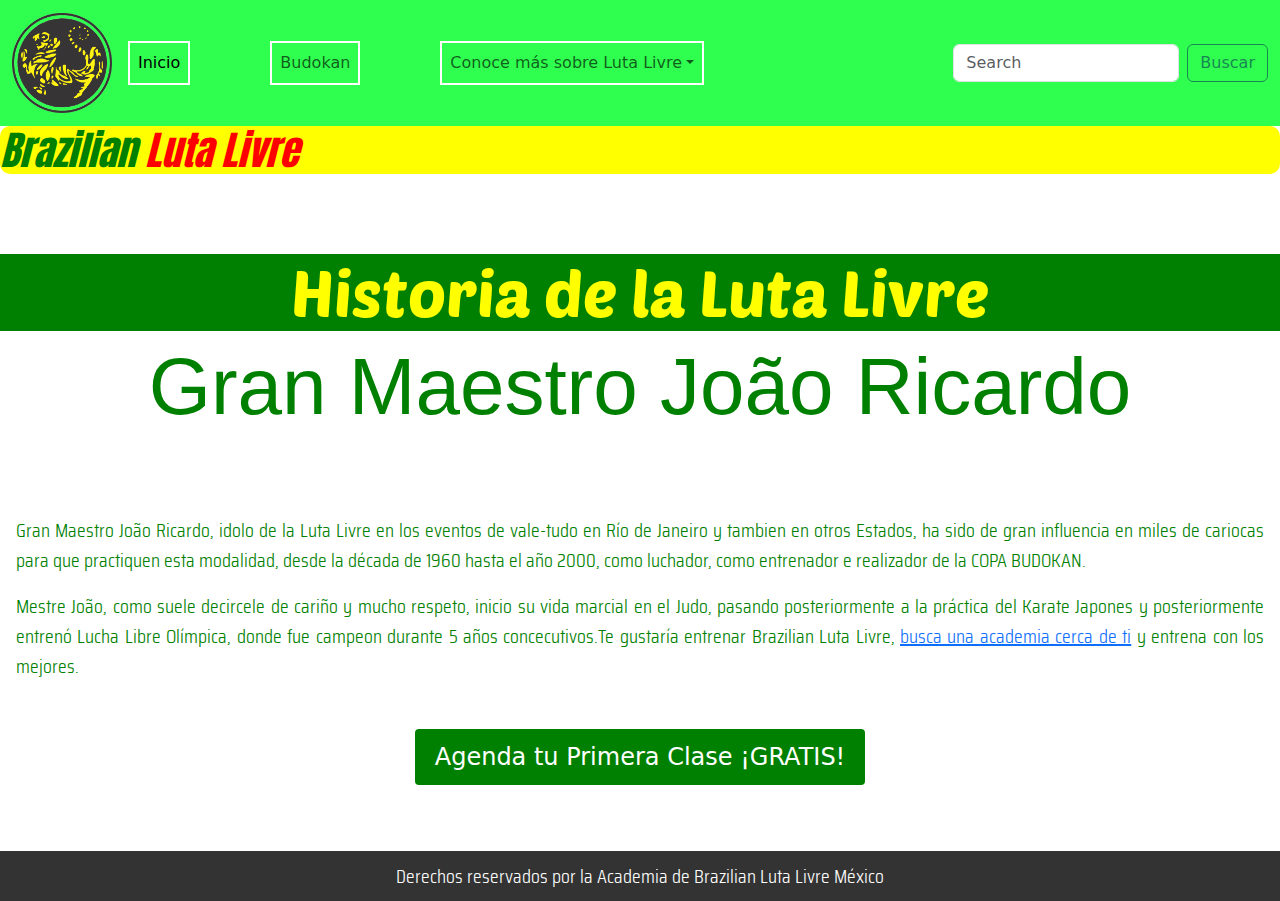
==== commit 230394ac: "Aplicacion de seo, meta etiquetas, animaciones" ====
--- a/index.html
+++ b/index.html
@@ -3,12 +3,16 @@
   <head>
     <meta charset="UTF-8">
     <meta name="viewport" content="width=device-width, initial-scale=1.0">
+    <meta name="description" content="luta livre sistema brasileño de lucha y compate curpo a cuerpo" />
+    <meta name=" keywords" content="combate mma vale-tudo entrenamiento defensa" />
+    
     <!--link bootstrap-->
     <link href="https://cdn.jsdelivr.net/npm/bootstrap@5.3.3/dist/css/bootstrap.min.css" rel="stylesheet" integrity="sha384-QWTKZyjpPEjISv5WaRU9OFeRpok6YctnYmDr5pNlyT2bRjXh0JMhjY6hW+ALEwIH" crossorigin="anonymous">
     
     <!--Link a estilos personales-->
     <link rel="stylesheet" href="./css/styles.css">
     <link rel="icon" href="./img/tigre icon.ico">
+    <link rel="stylesheet" href="https://cdnjs.cloudflare.com/ajax/libs/animate.css/4.1.1/animate.min.css"/>
     <title>Brazilian Luta Livre</title>
   </head>
 
@@ -17,7 +21,7 @@
       <div class="container-fluid">
         <img class="navbar-brand tigre" src="./img/tigre solo png.png">
 
-        <button class="navbar-toggler"  type="button" data-bs-toggle="collapse" data-bs-target="#navbarSupportedContent" aria-controls="navbarSupportedContent" aria-expanded="false" aria-label="Toggle navigation">
+        <button class="navbar-toggler" type="button" data-bs-toggle="collapse" data-bs-target="#navbarSupportedContent" aria-controls="navbarSupportedContent" aria-expanded="false" aria-label="Toggle navigation">
         <span class="navbar-toggler-icon"></span>
         </button>
           
@@ -38,19 +42,22 @@
                 <li><a class="dropdown-item" href="./page/contacto.html">Contáctanos y Agenda tu Clase ¡Gratis!</a></li>
               </ul>
             </li>  
-           </ul>
+          </ul>
 
-            <form class="d-flex" role="search">
-              <input class="form-control me-2" type="search" placeholder="Search" aria-label="Search">
-              <button class="btn btn-outline-success" type="submit">Buscar</button>
-            </form>
-          </div>
+          <form class="d-flex" role="search">
+            <input class="form-control me-2" type="search" placeholder="Search" aria-label="Search">
+            <button class="btn btn-outline-success" type="submit">Buscar</button>
+          </form>
+
         </div>
+       
+      </div>
+      
     </nav>
       
     <header>
 
-      <h1> <span class="texto-verde fondoamarillo" >Brazilian</span> <span class="texto-rojo">Luta Livre</span> </h1>
+      <h1 class="animate__animated animate__flash"> <span class="texto-verde" >Brazilian</span> <span class="texto-rojo">Luta Livre</span> </h1>
     
     </header>
 
--- a/css/styles.css
+++ b/css/styles.css
@@ -1 +1 @@
-@import"https://fonts.googleapis.com/css2?family=Anton&family=Danfo&family=Saira+Condensed:wght@100;200;300;400;500;600;700;800;900&display=swap";*{margin:0;padding:0;box-sizing:content-box}@font-face{font-family:poetsenone;src:url(../fonts/PoetsenOne-Regular.ttf)}@font-face{font-family:Foldit;src:url(../fonts/Foldit-VariableFont_wght.ttf)}@font-face{font-family:Saira-light;src:url(../fonts/SairaCondensed-Light.ttf)}.carrusel{max-width:600px}.content{flex:1;display:flex;justify-content:center;align-items:center}.card-img-top{width:100%;height:200px;-o-object-fit:cover;object-fit:cover;transition:transform .3s ease-in-out}.card-img-top:hover{transform:scale(1.2);-o-object-fit:contain;object-fit:contain}.separacion{margin-top:100px}.tienda{font-size:30px}.tigre{width:5rem}.menu{list-style-type:none;display:flex;flex-direction:row;flex-wrap:nowrap;flex-flow:row;gap:5rem}.inicio{text-align:center;color:#fff}h1{font-family:"Anton",sans-serif;font-weight:40;font-style:italic;border:4px green;border-radius:2px;background-color:#ff0}h2{display:flex;align-items:center;justify-content:center;justify-items:center;color:#ff0;background-color:green;font-family:poetsenone;border:2px;margin-top:5rem;font-size:4rem}h3{display:flex;align-items:center;justify-content:center;justify-items:center;color:green;font-family:sans-serif;font-size:5rem;margin-bottom:4rem}.independiente{font-family:sans-serif;color:green;font-size:30px;text-align:center;margin-bottom:50px}.separacion{padding:2rem}body{background-color:#fff}a:hover{background-color:#ff0}.maps{border:10px solid #ff0;border-radius:20px;background-color:green;width:600px;height:450px;padding:10px}.nav{background-color:#2fff4e;padding:1rem}.texto-rojo{color:red}.tigre{width:2rem}.foto{background-image:url(../img/tigre\ solo\ png.png);width:100%;height:100%}.menu2{list-style-type:none;display:flex;flex-direction:column;flex-wrap:nowrap;flex-flow:column;align-items:center;gap:2rem}.texto-verde{color:green;background-color:#ff0}.borde-uno{text-align:justify;font-size:20px;padding:1rem;border-radius:50px}.borde-dos{background-color:#ff0;border:4px green;border-style:dotted;border-radius:2px;padding:1rem;margin:50px;font-size:25px}.borde3{background-color:green;color:#fff;border:20px solid #ff0;border-radius:10px;overflow:scroll;text-align:justify;padding:20px}.container{height:100%;display:flex;align-items:center;justify-content:center}.center-button{height:100%;background-color:green;color:#fff;padding:10px 20px;font-size:x-large;border:none;border-radius:4px;cursor:pointer}.center-button:hover{background-color:#ff0;color:#000}p{font-family:Saira-light}.parrafo1{color:green;background-color:#ff0}.parrafo2{padding:1rem}.img{margin-left:70px;width:500px;inset-block:20px}.logo{grid-area:logo;background-color:red}.joao{height:45%}.inicio{text-align:center;color:#fff}.licra{margin-top:50px;margin-left:1px;width:400px;inset-block:100px}.sinfondo{background-color:#fff;padding:1rem}.fondo-dif{color:green;background-color:#fff;margin-left:10rem}.contenedoruno{padding:2rem;margin-top:1px;font-size:3rem}.contenedor{display:grid;grid-template-columns:2fr 1fr 1fr;grid-template-rows:1fr 1fr;grid-template-areas:"logo cintas        cintasprincipiantes" "logo cintasintermedio cintasavanzadas";-moz-column-gap:1rem;column-gap:1rem;row-gap:1rem;padding:1rem}.hijo{display:grid;place-items:center}.ropa{height:100%;position:relative;display:flex;align-items:center;width:100%;flex-basis:100%;flex-shrink:1;flex-grow:0}.equipo{border:10px solid #9acd32;margin-left:5px;margin-right:10px}.grande{font-size:2rem;text-align:center;padding:50px}.img{margin-left:70px;width:500px;inset-block:20px}section{margin-top:4rem;display:flex}.blanca{list-style-type:none;margin-top:50px;margin-left:50px;border:1px solid #f5f5f5;background-color:#f5f5f5;text-align:center;font-size:5rem}.amarilla{list-style-type:none;margin-left:50px;margin-top:5px;border:1px solid #ff0;background-color:#ff0;text-align:center;font-size:5rem}.naranja{list-style-type:none;margin-left:50px;margin-top:5px;border:1px solid #ff4500;background-color:orange;text-align:center;font-size:5rem}.azul{list-style-type:none;margin-left:50px;margin-top:5px;border:1px solid blue;background-color:blue;text-align:center;font-size:5rem;color:#fff}.morada{list-style-type:none;margin-left:50px;margin-top:5px;border:1px solid purple;background-color:purple;text-align:center;font-size:5rem;color:#fff}.cafe{list-style-type:none;margin-top:5px;margin-left:50px;border:1px solid brown;background-color:brown;text-align:center;font-size:5rem;color:#fff}.negro{list-style-type:none;margin-top:5px;margin-left:50px;border:1px solid #000;background-color:#000;text-align:center;color:#fff;font-size:5rem}.mestre{list-style-type:none;margin-top:1px;margin-left:50px;margin-top:5px;border:1px solid red;background-color:red;text-align:center;font-size:5rem}.cintas{grid-area:cintas;background-color:#adff2f}.cintasprincipiantes{grid-area:cintasprincipiantes;background-color:green}.cintasintermedio{grid-area:cintasintermedio;background-color:green}.cintasavanzadas{grid-area:cintasavanzadas;background-color:#adff2f}@media(width < 2500px){.contenedor{grid-template-columns:1fr 1fr;grid-template-rows:1fr 1fr 1fr;grid-template-areas:"logo logo" "cintas cintasprincipiantes" "cintasintermedio cintasavanzadas"}}@media(width < 1000px){.contenedor{grid-template-columns:1fr;grid-template-rows:repeat(5, 1rf);grid-template-areas:"logo" "cintas" "cintasprincipiantes" "cintasintermedio" "cintasavanzadas"}}footer{background-color:#333;color:#fff;text-align:center;-webkit-text-size-adjust:20px;-moz-text-size-adjust:20px;text-size-adjust:20px;padding:10px;margin-top:50px;position:relative;font-size:20px}footer p{margin:0}/*# sourceMappingURL=styles.css.map */+@import"https://fonts.googleapis.com/css2?family=Anton&family=Danfo&family=Saira+Condensed:wght@100;200;300;400;500;600;700;800;900&display=swap";*{margin:0;padding:0;box-sizing:content-box}@font-face{font-family:poetsenone;src:url(../fonts/PoetsenOne-Regular.ttf)}@font-face{font-family:Foldit;src:url(../fonts/Foldit-VariableFont_wght.ttf)}@font-face{font-family:Saira-light;src:url(../fonts/SairaCondensed-Light.ttf)}.carrusel{max-width:600px}.content{flex:1;display:flex;justify-content:center;align-items:center}.card-img-top{width:100%;height:200px;-o-object-fit:cover;object-fit:cover;transition:transform .3s ease-in-out}.card-img-top:hover{transform:scale(1.2);-o-object-fit:contain;object-fit:contain}.separacion{margin-top:100px}.tienda{font-size:30px}.tigre{width:100px}.menu{list-style-type:none;display:flex;flex-direction:row;flex-wrap:nowrap;flex-flow:row;gap:5rem}.inicio{text-align:center;color:#fff}h1{font-family:"Anton",sans-serif;font-weight:50px;font-style:italic;border:4px green;border-radius:10px;background-color:#ff0}h2{display:flex;align-items:center;justify-content:center;justify-items:center;color:#ff0;background-color:green;font-family:poetsenone;border:2px;margin-top:5rem;font-size:4rem}h3{display:flex;align-items:center;justify-content:center;justify-items:center;color:green;font-family:sans-serif;font-size:5rem;margin-bottom:4rem}.independiente{font-family:sans-serif;color:green;font-size:30px;text-align:center;margin-bottom:50px}.separacion{padding:2rem}body{background-color:#fff}a:hover{background-color:#ff0}.maps{border:10px solid #ff0;border-radius:20px;background-color:green;width:600px;height:450px;padding:10px}.nav{background-color:#2fff4e;padding:1rem}.texto-rojo{color:red}.foto{background-image:url(../img/tigre\ solo\ png.png);width:100%;height:100%}.menu2{list-style-type:none;display:flex;flex-direction:column;flex-wrap:nowrap;flex-flow:column;align-items:center;gap:2rem}.texto-verde{color:green}.borde-uno{text-align:justify;font-size:20px;padding:1rem;border-radius:50px}.borde-dos{background-color:#ff0;border:4px green;border-style:dotted;border-radius:2px;padding:1rem;margin:50px;font-size:25px}.borde3{background-color:green;color:#fff;border:20px solid #ff0;border-radius:10px;overflow:scroll;text-align:justify;padding:20px}.container{height:100%;display:flex;align-items:center;justify-content:center}.center-button{height:100%;background-color:green;color:#fff;padding:10px 20px;font-size:x-large;border:none;border-radius:4px;cursor:pointer}.center-button:hover{background-color:#ff0;color:#000}p{font-family:Saira-light}.parrafo1{color:green;background-color:#ff0}.parrafo2{padding:1rem}.img{margin-left:70px;width:500px;inset-block:20px}.logo{grid-area:logo;background-color:red}.joao{height:45%}.inicio{text-align:center;color:#fff}.licra{margin-top:50px;margin-left:1px;width:400px;inset-block:100px}.sinfondo{background-color:#fff;padding:1rem}.fondo-dif{color:green;background-color:#fff;margin-left:10rem}.contenedoruno{padding:2rem;margin-top:1px;font-size:3rem}.contenedor{display:grid;grid-template-columns:2fr 1fr 1fr;grid-template-rows:1fr 1fr;grid-template-areas:"logo cintas        cintasprincipiantes" "logo cintasintermedio cintasavanzadas";-moz-column-gap:1rem;column-gap:1rem;row-gap:1rem;padding:1rem}.hijo{display:grid;place-items:center}.ropa{height:100%;position:relative;display:flex;align-items:center;width:100%;flex-basis:100%;flex-shrink:1;flex-grow:0}.equipo{border:10px solid #9acd32;margin-left:5px;margin-right:10px}.grande{font-size:2rem;text-align:center;padding:50px}.img{margin-left:70px;width:500px;inset-block:20px}section{margin-top:4rem;display:flex}.blanca{list-style-type:none;margin-top:50px;margin-left:50px;border:1px solid #f5f5f5;background-color:#f5f5f5;text-align:center;font-size:5rem}.amarilla{list-style-type:none;margin-left:50px;margin-top:5px;border:1px solid #ff0;background-color:#ff0;text-align:center;font-size:5rem}.naranja{list-style-type:none;margin-left:50px;margin-top:5px;border:1px solid #ff4500;background-color:orange;text-align:center;font-size:5rem}.azul{list-style-type:none;margin-left:50px;margin-top:5px;border:1px solid blue;background-color:blue;text-align:center;font-size:5rem;color:#fff}.morada{list-style-type:none;margin-left:50px;margin-top:5px;border:1px solid purple;background-color:purple;text-align:center;font-size:5rem;color:#fff}.cafe{list-style-type:none;margin-top:5px;margin-left:50px;border:1px solid brown;background-color:brown;text-align:center;font-size:5rem;color:#fff}.negro{list-style-type:none;margin-top:5px;margin-left:50px;border:1px solid #000;background-color:#000;text-align:center;color:#fff;font-size:5rem}.mestre{list-style-type:none;margin-top:1px;margin-left:50px;margin-top:5px;border:1px solid red;background-color:red;text-align:center;font-size:5rem}.cintas{grid-area:cintas;background-color:#adff2f}.cintasprincipiantes{grid-area:cintasprincipiantes;background-color:green}.cintasintermedio{grid-area:cintasintermedio;background-color:green}.cintasavanzadas{grid-area:cintasavanzadas;background-color:#adff2f}@media(width < 2500px){.contenedor{grid-template-columns:1fr 1fr;grid-template-rows:1fr 1fr 1fr;grid-template-areas:"logo logo" "cintas cintasprincipiantes" "cintasintermedio cintasavanzadas"}}@media(width < 1000px){.contenedor{grid-template-columns:1fr;grid-template-rows:repeat(5, 1rf);grid-template-areas:"logo" "cintas" "cintasprincipiantes" "cintasintermedio" "cintasavanzadas"}}footer{background-color:#333;color:#fff;text-align:center;-webkit-text-size-adjust:20px;-moz-text-size-adjust:20px;text-size-adjust:20px;padding:10px;margin-top:50px;position:relative;font-size:20px}footer p{margin:0}/*# sourceMappingURL=styles.css.map */